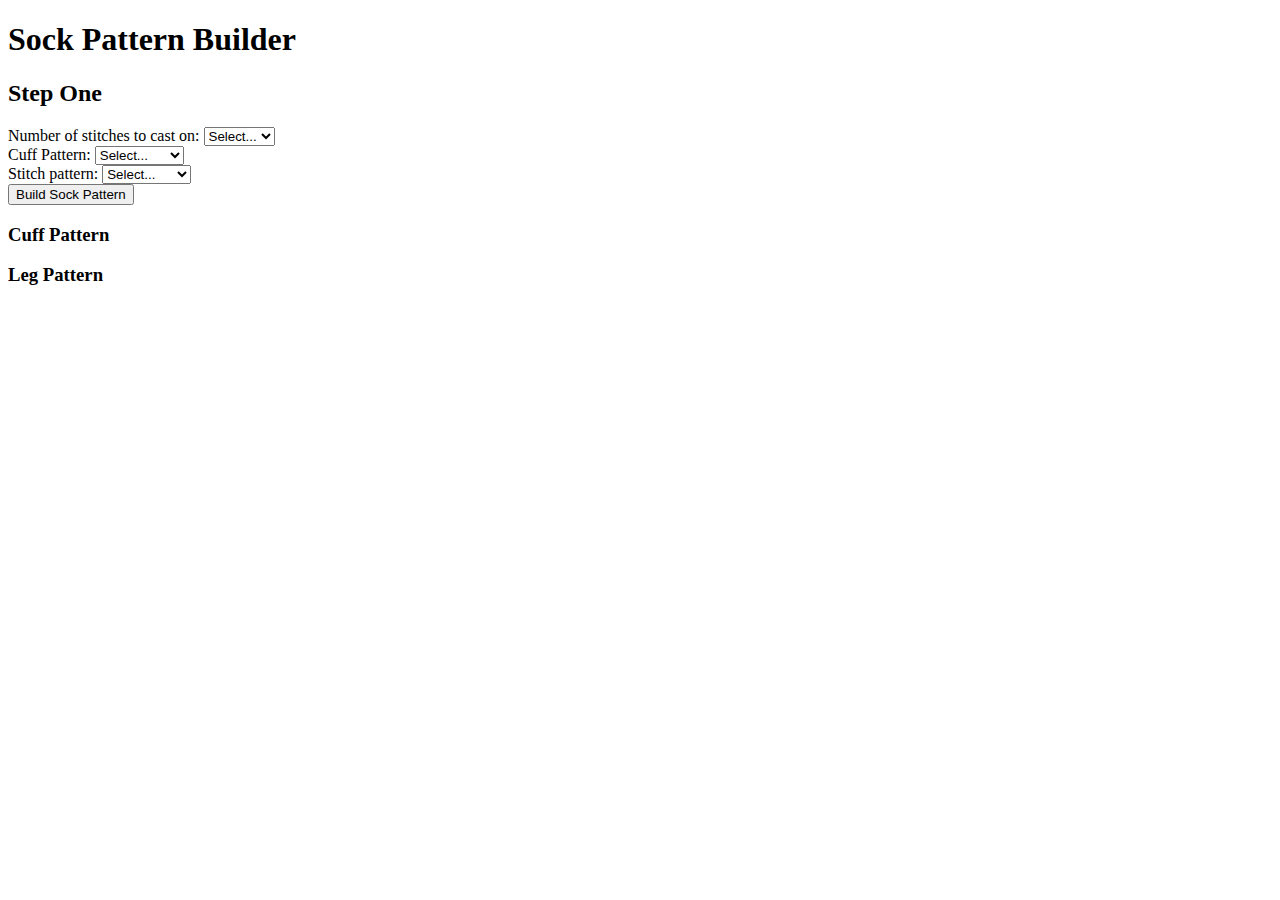
==== sockcalc.html @ 9dbab747 "adding files so far" ====
<!--

enter number of cuff stitches from list

choose st pattern: pre-set options or enter your own

if divisible by 4, prompt for pattern of 4 or 8 sts 
if divisible by 8, prompt for patter of 8 sts
    also need to ask for & accomodate # of rows in st pattern

ask for short, med, or long leg 

output cuff & leg pattern & recomended inches

heel - hald of main sts, can put in own function?
    eventually, choice of heel styles

rounded heel
    total sts/4 + 2 & 1sl

foot(half in pattern, half not) to desired inches

toe

-->


<!DOCTYPE html>
<html lang="en">
<head>
   <!--
      Fitting Allowance Calculator Program

      Author: Cassandra Curtis
      Date:   Nov 19, 2020

      Filename:   index.html
   -->
   <meta charset="utf-8" />
   <meta name="viewport" content="width=device-width, initial-scale=1" />
   <title>Sock Pattern Builder</title>
   <link href="reset.css" rel="stylesheet" />
</head>

<script src="sockcalc.js"></script> 

<h1>Sock Pattern Builder</h1>

<h2>Step One</h2>

<div class = "dropDown">
    <form></form>
        Number of stitches to cast on:
        <select class = "sel" id="numOfStsSelect">
            <option value="" disabled selected hidden>Select...</option>
            <option value="56">56</option>
            <option value="60">60</option>
            <option value="64">64</option>
            <option value="68">68</option>
        </select>
    </form>

    <form>
        Cuff Pattern:
        <select class = "sel" id="cuffPatternSelect">
            <option value="" disabled selected hidden>Select...</option>
            <option value="dbRibCuff">Double-Rib</option>
            <option value="sngRibCuff">Single-Rib</option>
        </select>    
    </form>
   
    <form>
        Stitch pattern:
        <select class = "sel" id="stPatternSelect">
            <option value="" disabled selected hidden>Select...</option>
            <!-- <option value="rightTwist">Right Twist</option>
            <option value="seed">Seed Stitch</option>
            <option value="waffel">Waffel Stitch</option> -->
            <option value="dbRib">Double-Rib</option>
            <option value="sngRib">Single-Rib</option>
        </select>
    </form>

</div>

<button id="patButton" type="button" onclick="buildSockPattern()">Build Sock Pattern</button>

<h3 id = castOnOutput></h3>

<h3 id = "cuffTitleOutput">Cuff Pattern</h3>
    <p id = "cuffPatternOutput"></p>
    <p id = "patternRepeatOutput"></p>

<h3 id = "letTitleOutput">Leg Pattern</h3>
    <p id = "legPatternOutput"></p>
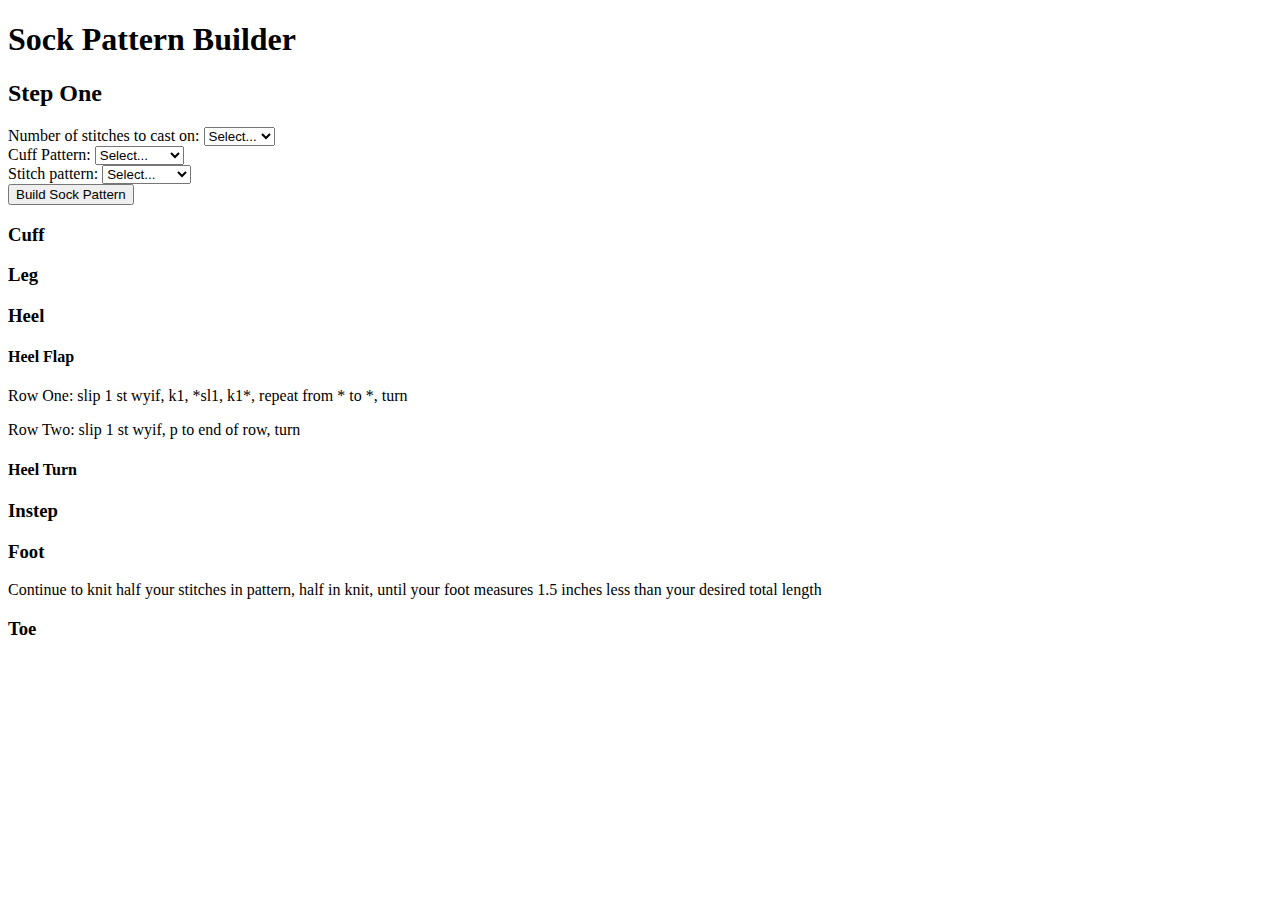
==== commit 1fc6ec17: "working up to toe!" ====
--- a/sockcalc.html
+++ b/sockcalc.html
@@ -87,9 +87,27 @@
 
 <h3 id = castOnOutput></h3>
 
-<h3 id = "cuffTitleOutput">Cuff Pattern</h3>
+<h3>Cuff</h3>
     <p id = "cuffPatternOutput"></p>
-    <p id = "patternRepeatOutput"></p>
 
-<h3 id = "letTitleOutput">Leg Pattern</h3>
+<h3>Leg</h3>
     <p id = "legPatternOutput"></p>
+
+<h3>Heel</h3>
+    <h4>Heel  Flap</h4>
+    <p id="heelStCalc"></p>
+    <p>Row One: slip 1 st wyif, k1, *sl1, k1*, repeat from * to *, turn</p>
+    <p>Row Two: slip 1 st wyif, p to end of row, turn</p>
+    <p id="heelRowCalc"></p>
+
+    <h4>Heel Turn</h4>
+    <p id="heelTurn"></p>
+
+<h3>Instep</h3>
+    <p id="instepOutput"></p>
+
+<h3>Foot</h3>
+    <p>Continue to knit half your stitches in pattern, half in knit, until your foot measures 1.5 inches less than your desired total length</p>
+
+<h3>Toe</h3>
+    <p id="toePatOutput"></p>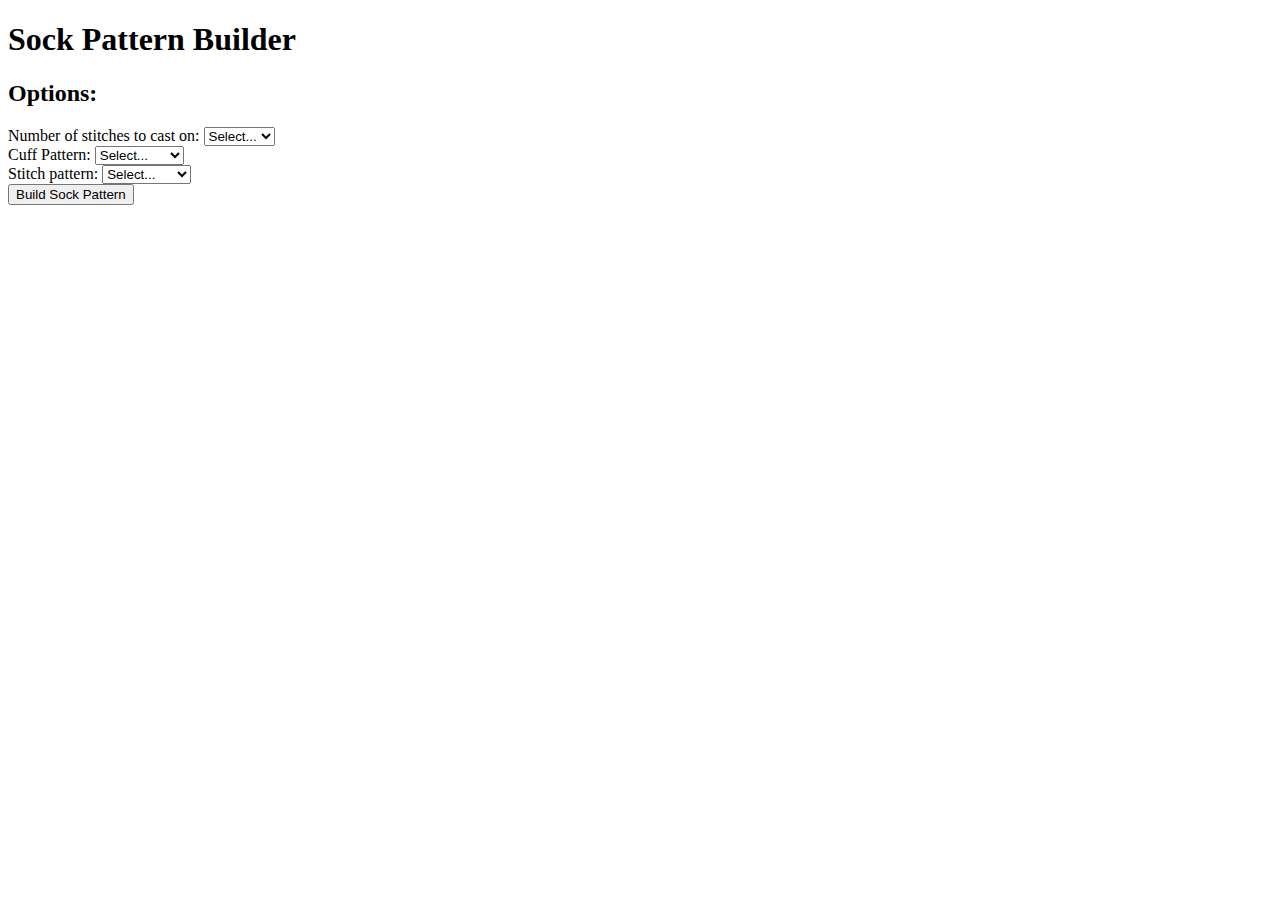
==== commit b8220e90: "whole output working!" ====
--- a/sockcalc.html
+++ b/sockcalc.html
@@ -40,13 +40,14 @@
    <meta name="viewport" content="width=device-width, initial-scale=1" />
    <title>Sock Pattern Builder</title>
    <link href="reset.css" rel="stylesheet" />
+   <link href="sockcalc.css" rel="stylesheet" />
 </head>
 
 <script src="sockcalc.js"></script> 
 
 <h1>Sock Pattern Builder</h1>
 
-<h2>Step One</h2>
+<h2>Options:</h2>
 
 <div class = "dropDown">
     <form></form>
@@ -83,31 +84,56 @@
 
 </div>
 
-<button id="patButton" type="button" onclick="buildSockPattern()">Build Sock Pattern</button>
+<button id="patButton" type="button" onclick="buildAndShowPattern()">Build Sock Pattern</button>
 
-<h3 id = castOnOutput></h3>
+<div id="pattern">
 
-<h3>Cuff</h3>
-    <p id = "cuffPatternOutput"></p>
+    <div id="castOn">    
+        <h4 id = castOnOutput></h4>
+    </div>
 
-<h3>Leg</h3>
-    <p id = "legPatternOutput"></p>
+    <div id="cuff">
+        <h3>Cuff</h3>
+            <p id = "cuffPatternOutput"></p>
+    </div>
 
-<h3>Heel</h3>
-    <h4>Heel  Flap</h4>
-    <p id="heelStCalc"></p>
-    <p>Row One: slip 1 st wyif, k1, *sl1, k1*, repeat from * to *, turn</p>
-    <p>Row Two: slip 1 st wyif, p to end of row, turn</p>
-    <p id="heelRowCalc"></p>
+    <div id="leg">
+        <h3>Leg</h3>
+            <p id = "legPatternOutput"></p>
+    </div>
 
-    <h4>Heel Turn</h4>
-    <p id="heelTurn"></p>
 
-<h3>Instep</h3>
-    <p id="instepOutput"></p>
+    <div id="heel">
+        <h3>Heel</h3>
+            <h4>Heel  Flap</h4>
+            <p id="heelStCalc"></p>
+            <p>Row One: slip 1 st wyif, k1, *sl1, k1*, repeat from * to *, turn</p>
+            <p>Row Two: slip 1 st wyif, p to end of row, turn</p>
+            <p id="heelRowCalc"></p>
 
-<h3>Foot</h3>
-    <p>Continue to knit half your stitches in pattern, half in knit, until your foot measures 1.5 inches less than your desired total length</p>
+            <h4>Heel Turn</h4>
+            <p id="heelTurn"></p>
+    </div>
 
-<h3>Toe</h3>
-    <p id="toePatOutput"></p>+    <div id="instep">
+        <h3>Instep</h3>
+            <p id="instepOutput"></p>
+    </div>
+
+    <div id="foot">
+        <h3>Foot</h3>
+            <p>Continue to knit half your stitches in pattern, half in knit, until your foot measures 1.5 inches less than your desired total length</p>
+    </div>
+
+    <div id="toe">
+        <h3>Toe</h3>
+            <p id="toePatOutput"></p>
+    </div>
+
+    <div id="castOff">
+        <h4>Cast off using the Kitchner Stitch</h4>
+    </div>
+
+</div>
+
+</html>--- a/sockcalc.css
+++ b/sockcalc.css
@@ -0,0 +1,5 @@
+@charset "Utf-8";
+
+#pattern {
+    display: none;
+}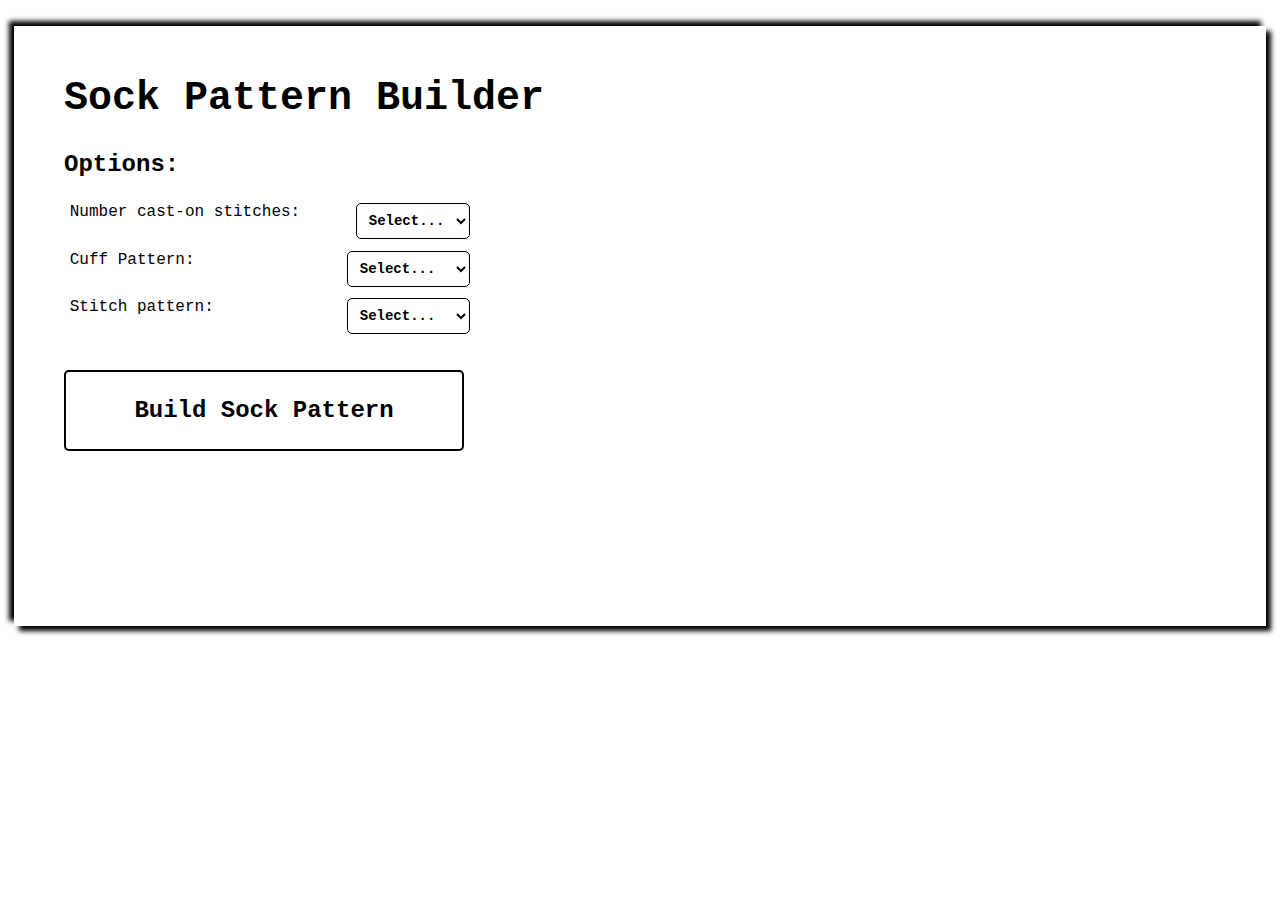
==== commit 77759ff3: "working EVEN BETTER now" ====
--- a/sockcalc.html
+++ b/sockcalc.html
@@ -40,7 +40,7 @@
    <meta name="viewport" content="width=device-width, initial-scale=1" />
    <title>Sock Pattern Builder</title>
    <link href="reset.css" rel="stylesheet" />
-   <link href="sockcalc.css" rel="stylesheet" />
+   <link href="sock_styles.css" rel="stylesheet" />
 </head>
 
 <script src="sockcalc.js"></script> 
@@ -50,8 +50,8 @@
 <h2>Options:</h2>
 
 <div class = "dropDown">
-    <form></form>
-        Number of stitches to cast on:
+    <form>
+        Number cast-on stitches:
         <select class = "sel" id="numOfStsSelect">
             <option value="" disabled selected hidden>Select...</option>
             <option value="56">56</option>
@@ -93,22 +93,20 @@
     </div>
 
     <div id="cuff">
-        <h3>Cuff</h3>
+        <br><h3>Cuff</h3>
             <p id = "cuffPatternOutput"></p>
     </div>
 
     <div id="leg">
-        <h3>Leg</h3>
+        <br><h3>Leg</h3>
             <p id = "legPatternOutput"></p>
     </div>
 
 
     <div id="heel">
-        <h3>Heel</h3>
+        <br><h3>Heel</h3>
             <h4>Heel  Flap</h4>
             <p id="heelStCalc"></p>
-            <p>Row One: slip 1 st wyif, k1, *sl1, k1*, repeat from * to *, turn</p>
-            <p>Row Two: slip 1 st wyif, p to end of row, turn</p>
             <p id="heelRowCalc"></p>
 
             <h4>Heel Turn</h4>
@@ -116,22 +114,22 @@
     </div>
 
     <div id="instep">
-        <h3>Instep</h3>
+        <br><h3>Instep</h3>
             <p id="instepOutput"></p>
     </div>
 
     <div id="foot">
-        <h3>Foot</h3>
+        <br><h3>Foot</h3>
             <p>Continue to knit half your stitches in pattern, half in knit, until your foot measures 1.5 inches less than your desired total length</p>
     </div>
 
     <div id="toe">
-        <h3>Toe</h3>
+        <br><h3>Toe</h3>
             <p id="toePatOutput"></p>
     </div>
 
     <div id="castOff">
-        <h4>Cast off using the Kitchner Stitch</h4>
+        <br><h4>Cast off using the Kitchner Stitch</h4>
     </div>
 
 </div>
--- a/sock_styles.css
+++ b/sock_styles.css
@@ -0,0 +1,104 @@
+@charset "utf-8";
+
+html {
+    font-family: "Courier New", Courier, monospace;
+}
+  
+body {
+    box-shadow: 5px 5px 5px #000000, -5px -5px 5px #000000;
+    width: 90%;
+    height: auto;
+    min-height: 500px;
+    margin-top: 2%;
+    margin-left: auto;
+    margin-right: auto;
+    text-align: left;
+    padding: 50px;
+    color: black;
+}
+
+h1 {
+    font-size: 2.5em;
+    font-weight: bold;
+    margin: auto;
+    margin-bottom: 30px;
+}
+
+button {
+    background-color: white;
+    font-size: 16px;
+    border-style: solid;
+    border-color: black;
+    font-family: "Courier New", Courier, monospace;
+    font-weight: bold;
+    font-size: 1.5em;
+    border-radius: 5px;
+    padding: 25px;
+    margin-top: 30px;
+    margin-bottom: 30px;
+    width: 400px;
+}
+
+button:hover {
+    background-color: black;
+    color: white;
+}
+
+button:focus {
+    background-color: gray;
+    color: white;
+}
+
+#pattern{
+    display: none;
+    box-shadow: 2px 2px 5px #000000, -2px -2px 5px #000000;
+    padding: 10px 30px;
+}
+
+.sel {
+    background-color: #ffffff;
+    padding: 8px;
+    color: black;
+    font-family: "Courier New", Courier, monospace;
+    font-size: 14px;
+    font-weight: bold;
+    border-color: black;
+    border-style: solid;
+    border-radius: 5px;
+}
+
+form {
+    display: flex;
+    width: 400px;
+    justify-content: space-between;
+    padding: .5%;
+}
+
+@media only screen and (max-width: 480px) {
+    html {
+        background-color: white;
+    }
+    body{
+        background-color: white;
+        border: none;
+        box-shadow: none;
+        text-align: left;
+        margin: 10px;
+        padding: 0px;
+    }
+
+    h1 {
+        margin-left: 0px;
+        width: 300px;
+        font-size: 2.3em;
+        line-height: 110%;
+        margin-top: 40px;
+        margin-bottom: 0px;
+    }
+    
+    button {
+        margin-left: 0px;
+    }
+}
+
+
